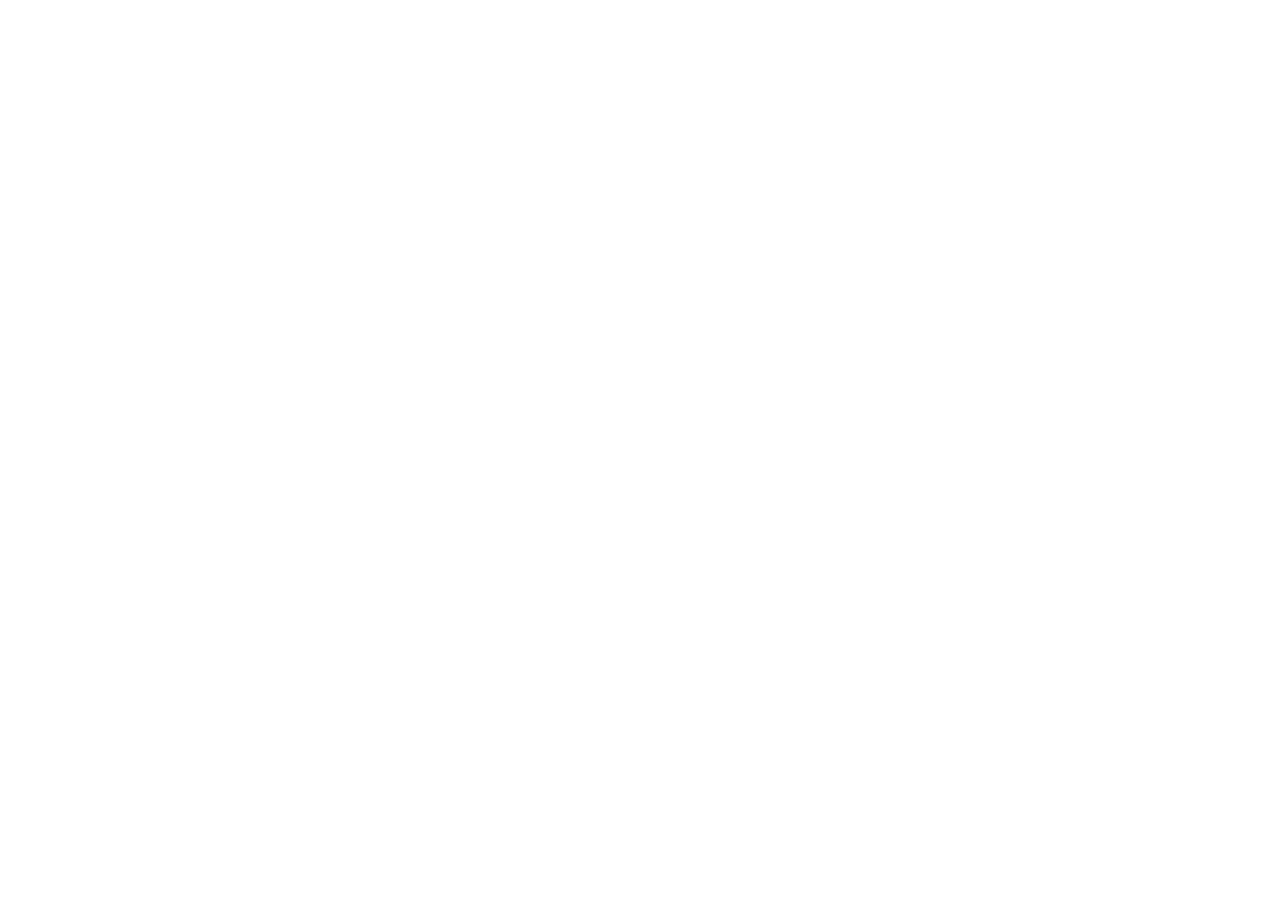
==== inicio-sesion.html @ c3e1afba "Inicio" ====
<!DOCTYPE html>
<html lang="en">
<head>
    <meta charset="UTF-8">
    <meta name="viewport" content="width=device-width, initial-scale=1.0">
    <title>Inicio de sesion</title>
</head>
<body>
    
</body>
</html>
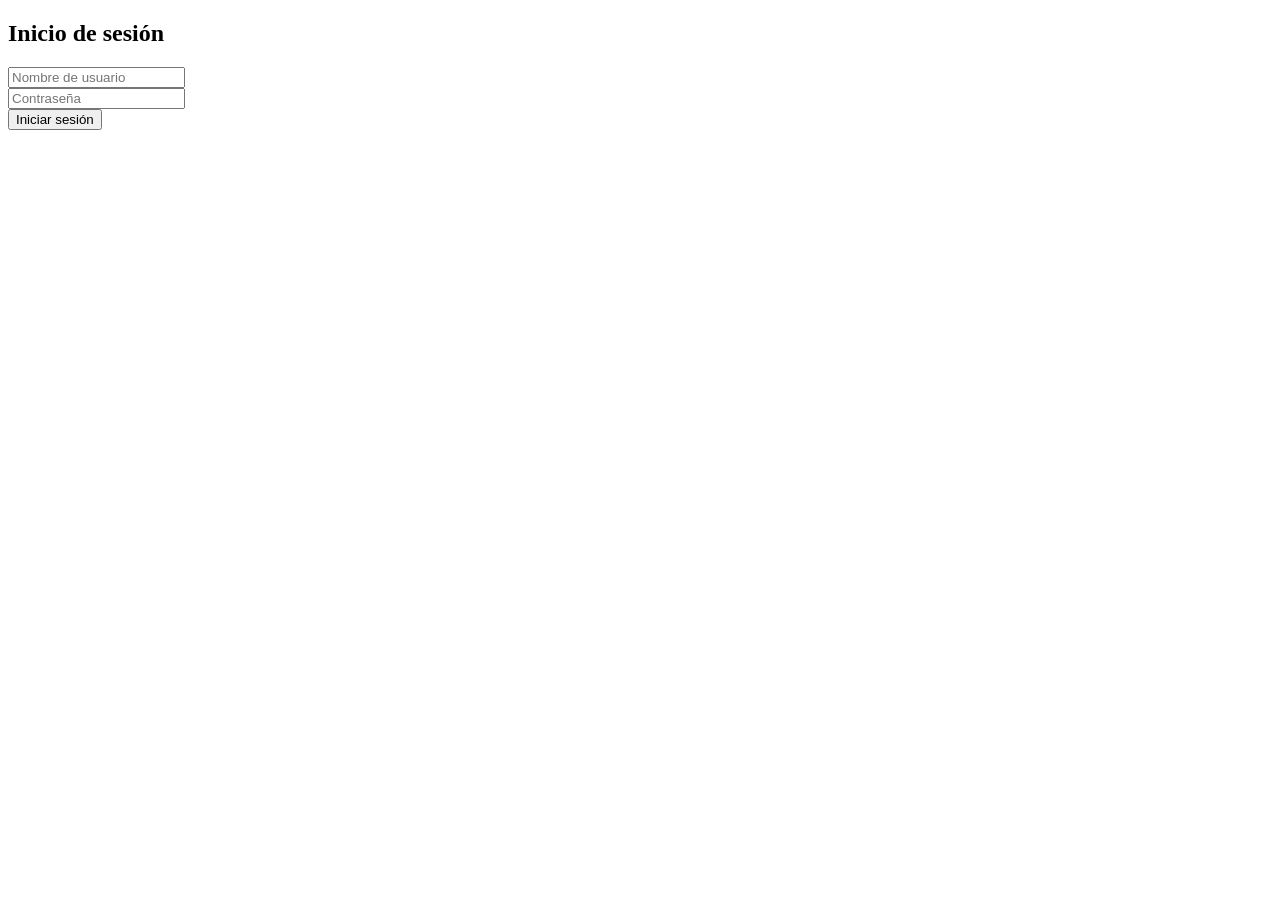
==== commit 71e58690: "inicio de sesion" ====
--- a/inicio-sesion.html
+++ b/inicio-sesion.html
@@ -3,9 +3,25 @@
 <head>
     <meta charset="UTF-8">
     <meta name="viewport" content="width=device-width, initial-scale=1.0">
-    <title>Inicio de sesion</title>
+    <title>Inicio de sesión</title>
+    <link rel="stylesheet" href="styles.css">
 </head>
 <body>
-    
+    <div class="container">
+        <div class="login-container">
+            <h2>Inicio de sesión</h2>
+            <form action="tu-script-de-autenticacion.php" method="POST">
+                <div class="form-group">
+                    <input type="text" name="username" placeholder="Nombre de usuario" required>
+                </div>
+                <div class="form-group">
+                    <input type="password" name="password" placeholder="Contraseña" required>
+                </div>
+                <div class="form-group">
+                    <button type="submit">Iniciar sesión</button>
+                </div>
+            </form>
+        </div>
+    </div>
 </body>
-</html>+</html>
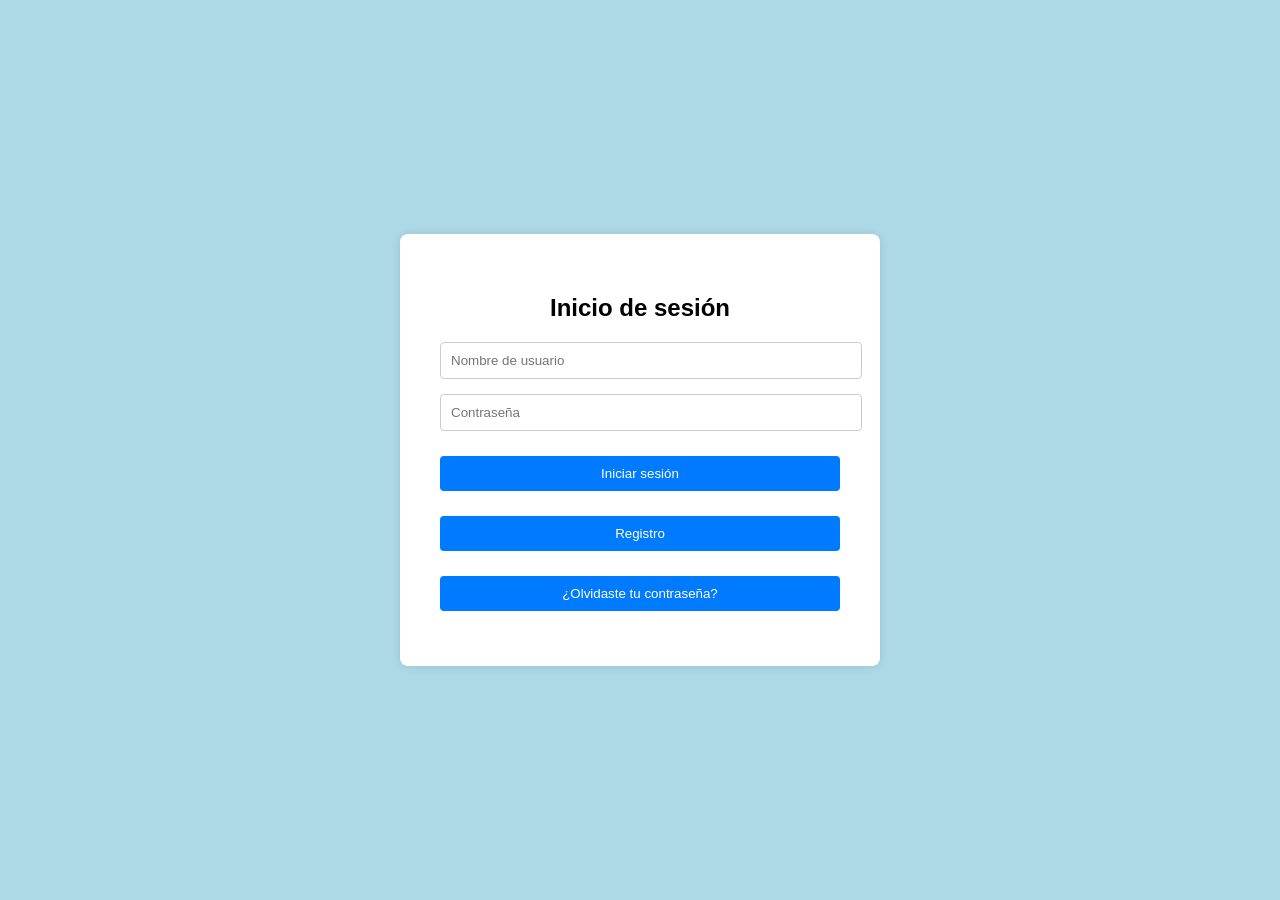
==== commit 65aba1b1: "Inicio" ====
--- a/inicio-sesion.html
+++ b/inicio-sesion.html
@@ -4,13 +4,13 @@
     <meta charset="UTF-8">
     <meta name="viewport" content="width=device-width, initial-scale=1.0">
     <title>Inicio de sesión</title>
-    <link rel="stylesheet" href="styles.css">
+    <link rel="stylesheet" href="inisio-sesion.css">
 </head>
 <body>
     <div class="container">
         <div class="login-container">
             <h2>Inicio de sesión</h2>
-            <form action="tu-script-de-autenticacion.php" method="POST">
+           <!-- <form action="tu-script-de-autenticacion.php" method="POST">-->
                 <div class="form-group">
                     <input type="text" name="username" placeholder="Nombre de usuario" required>
                 </div>
@@ -20,6 +20,12 @@
                 <div class="form-group">
                     <button type="submit">Iniciar sesión</button>
                 </div>
+                <div class="form-group">
+                    <button type="button" onclick="location.href='registro.html'">Registro</button>
+                </div>
+                <div class="form-group">
+                    <button type="button" onclick="location.href='olvidaste-contrasenia.html'">¿Olvidaste tu contraseña?</button>
+                </div>
             </form>
         </div>
     </div>
--- a/inisio-sesion.css
+++ b/inisio-sesion.css
@@ -0,0 +1,56 @@
+body {
+    font-family: Arial, sans-serif;
+    display: flex;
+    justify-content: center;
+    align-items: center;
+    height: 100vh;
+    background-color: #add8e6; /* Azul claro */
+    margin: 0;
+}
+
+.container {
+    display: flex;
+    justify-content: center;
+    align-items: center;
+    width: 100%;
+    height: 100%;
+}
+
+.login-container {
+    background-color: #fff;
+    padding: 40px; /* Aumenta el tamaño del recuadro */
+    border-radius: 8px;
+    box-shadow: 0 0 10px rgba(0, 0, 0, 0.1);
+    width: 400px; /* Aumenta el ancho del recuadro */
+}
+
+.login-container h2 {
+    margin-bottom: 20px;
+    text-align: center;
+}
+
+.form-group {
+    margin-bottom: 15px;
+}
+
+.form-group input {
+    width: 100%;
+    padding: 10px;
+    border: 1px solid #ccc;
+    border-radius: 4px;
+}
+
+.form-group button {
+    width: 100%;
+    padding: 10px;
+    background-color: #007BFF;
+    color: #fff;
+    border: none;
+    border-radius: 4px;
+    cursor: pointer;
+    margin-top: 10px;
+}
+
+.form-group button:hover {
+    background-color: #0056b3;
+}
